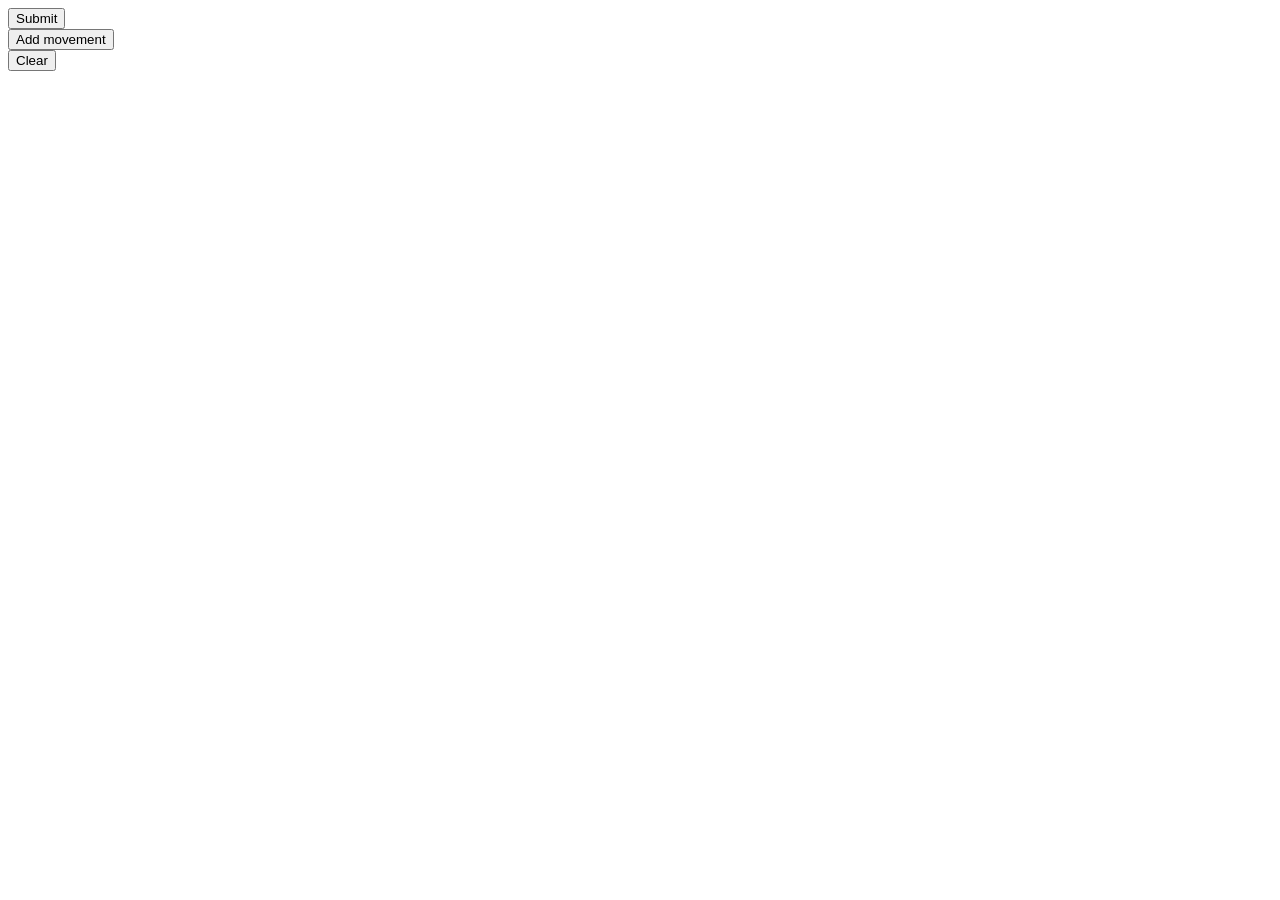
==== data/index.htm @ e9c0d905 "updates" ====
<!DOCTYPE html>

<html>

<head>
    <meta name='viewport' content='width=device-width,         initial-scale=1.0,         user-scalable=no' />
    <meta charset="utf-8" />


    <title>ESP8266 turntable Test</title>
</head>

<body>

    <form id="baseform">
        <div class="ordersList">

        </div>
        <div class="submitButton">
            <button type="submit">Submit</button>
        </div>
    </form>


    <div class="addButton">
        <button>Add movement</button>
    </div>
    <div class="clearButton">
        <button>Clear</button>
    </div>


    <div id="debug">
    </div>

</body>


<script type="text/javascript">

    const orderList = document.querySelector('.ordersList');
    const addBtn = document.querySelector('.addButton button');
    const clearBtn = document.querySelector('.clearButton button');
    const submitBtn = document.querySelector('.submitButton button');

    orderList.innerHTML = ' ';

    function createOne() {
        const divc = document.createElement("div");
        divc.setAttribute("id", "MoveNum" + position);
        divc.classList.add("moveCard");

        const distanceLabel = document.createElement("label");
        distanceLabel.setAttribute("for", "distance");
        distanceLabel.innerHTML = "Distance: ";

        const distanceSel = document.createElement("INPUT");
        distanceSel.setAttribute("type", "number");
        distanceSel.setAttribute("name", "distance");
        distanceSel.required = true;
        distanceSel.defaultValue = 0;

        const speedLabel = document.createElement("label");
        speedLabel.setAttribute("for", "speed");
        speedLabel.innerHTML = "Speed: ";

        const speedSel = document.createElement("INPUT");
        speedSel.setAttribute("type", "number");
        speedSel.setAttribute("name", "speed");
        speedSel.setAttribute("min", "0");
        speedSel.required = true;
        speedSel.defaultValue = 0;

        const acceleratedLabel = document.createElement("label");
        acceleratedLabel.setAttribute("for", "accelerated");
        acceleratedLabel.innerHTML = "Accelerated: ";

        const acceleratedSel = document.createElement("INPUT");
        acceleratedSel.setAttribute("type", "checkbox");
        acceleratedSel.setAttribute("name", "mType");
        acceleratedSel.classList.add("accelMove");
        acceleratedSel.setAttribute("value", position);
        acceleratedSel.onclick = (function () {
            document.getElementById("debug").innerHTML = "<p>" + acceleratedSel.value + "</p>";
            togglebox1 = document.getElementById("my-boxA" + acceleratedSel.value);
            togglebox2 = document.getElementById("my-boxB" + acceleratedSel.value);
            togglebox1.style.display = (togglebox1.style.display != 'inline') ? 'inline' : 'none';
            togglebox2.style.display = (togglebox2.style.display != 'inline') ? 'inline' : 'none';
        });

        const accelerationLabel = document.createElement("label");
        accelerationLabel.setAttribute("for", "acceleration");
        accelerationLabel.innerHTML = "Acceleration: ";
        accelerationLabel.setAttribute("id", "my-boxA" + position);
        accelerationLabel.classList.add("my-box");

        const accelerationSel = document.createElement("INPUT");
        accelerationSel.setAttribute("type", "number");
        accelerationSel.setAttribute("name", "acceleration");
        accelerationSel.setAttribute("min", "0");
        accelerationSel.setAttribute("id", "my-boxB" + position);
        accelerationSel.classList.add("my-box");
        accelerationSel.required = true;
        accelerationSel.defaultValue = 0;

        const eraseButton = document.createElement("button");
        eraseButton.innerHTML = "X";
        eraseButton.onclick = function () { divc.parentNode.removeChild(divc); };



        divc.appendChild(distanceLabel);
        divc.appendChild(distanceSel);
        divc.appendChild(speedLabel);
        divc.appendChild(speedSel);
        divc.appendChild(acceleratedLabel);
        divc.appendChild(acceleratedSel);
        divc.appendChild(accelerationLabel);
        divc.appendChild(accelerationSel);
        divc.appendChild(eraseButton);

        orderList.appendChild(divc);
    }


    let position = 1;
    addBtn.onclick = function () { createOne(position); position++; };
    clearBtn.onclick = function () { orderList.innerHTML = ' '; position = 1; };
    //submitBtn.onlick = function() {orderList.innerHTML= ' '; position=1;};
    document.getElementById("baseform").onsubmit = function (event) {
        //var items = {};
        event.preventDefault()
        document.getElementById("debug").innerHTML = " ";
        var form = document.getElementsByClassName("moveCard");
        var i = 0;
        let Url = "http://192.168.4.1/multi?";
        for (i = 0; i < form.length; i++) {
            var inputs = form[i].childNodes;
            //document.getElementById("debug").innerHTML = document.getElementById("debug").innerHTML + form[i];
            //form[i].style.backgroundColor = "red";
            var j;
            var distanceInput = inputs[1].value;
            var speedInput = inputs[3].value;
            var mtypeInput = inputs[5].checked;
            var accelerationInput = inputs[7].value;


            document.getElementById("debug").innerHTML = document.getElementById("debug").innerHTML + "<br>" + distanceInput + "," + speedInput + "," + mtypeInput + "," + accelerationInput;
            if (mtypeInput == true) {
                Url = Url + "accel=" + distanceInput + "-" + speedInput + "-" + accelerationInput + "&";
            } else {
                Url = Url + "cons=" + distanceInput + "-" + speedInput + "&";
            }
        };
        Url = Url.substring(0, Url.length - 1);
        document.getElementById("debug").innerHTML = Url;
        var xhttp = new XMLHttpRequest();
        xhttp.open("GET", Url)
    }
</script>

</html>
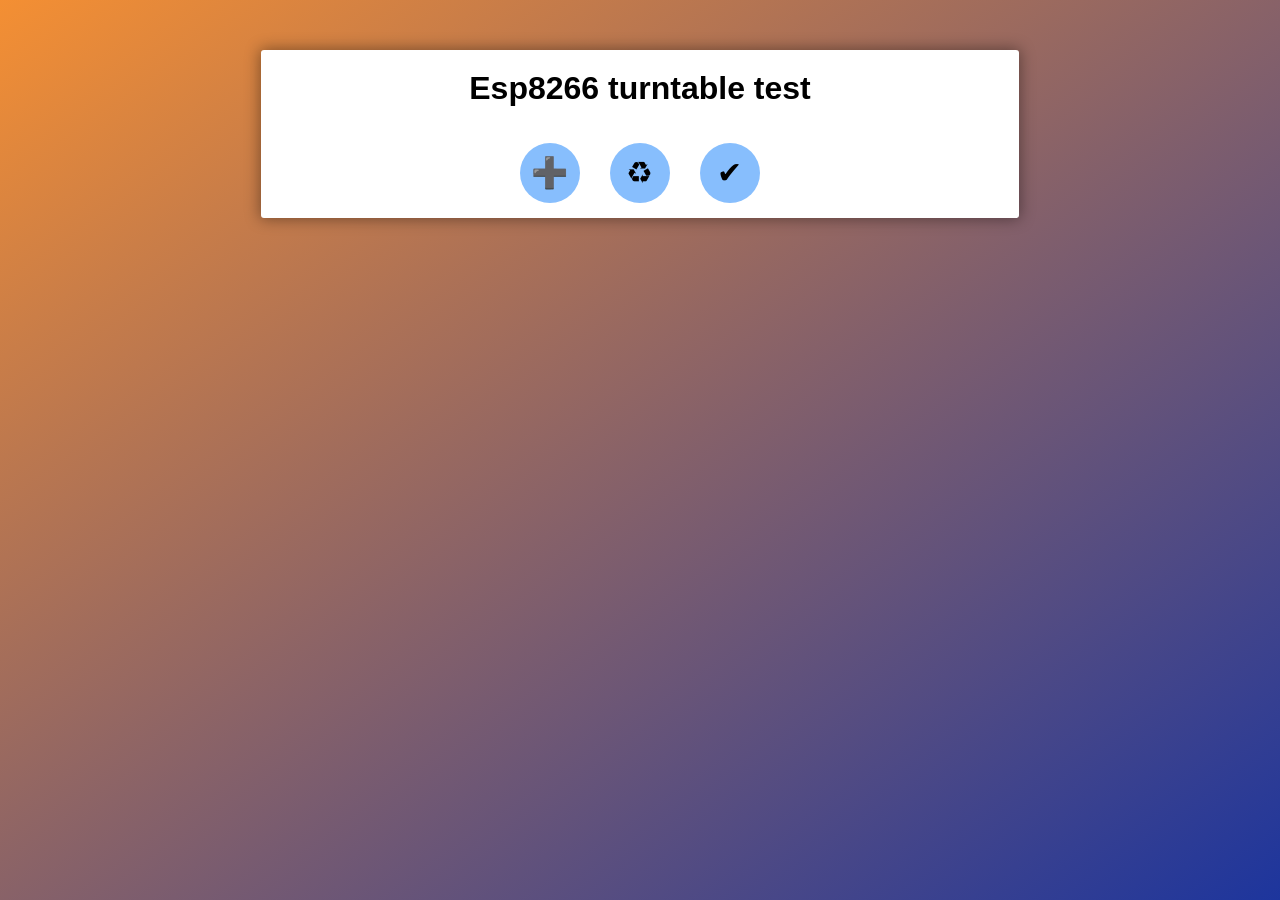
==== commit 0e2150ed: "updated web" ====
--- a/data/index.htm
+++ b/data/index.htm
@@ -5,6 +5,7 @@
 <head>
     <meta name='viewport' content='width=device-width,         initial-scale=1.0,         user-scalable=no' />
     <meta charset="utf-8" />
+    <link rel="stylesheet" type="text/css" href="main.css">
 
 
     <title>ESP8266 turntable Test</title>
@@ -13,150 +14,43 @@
 <body>
 
     <form id="baseform">
+        <div class="formHeader">
+            <h1>Esp8266 turntable test</h1>
+            <!--
+          <p>Set Distances in degrees (Positive or negative depending on direction)
+          <br>Speed must be always positive<br>
+          For constant speed moves use acceleration=0</p>
+          -->
+        </div>
+
         <div class="ordersList">
 
         </div>
-        <div class="submitButton">
-            <button type="submit">Submit</button>
+        <div class="buttonRow center">
+            <div class="addButton buttonDiv">
+                <button>
+                    <p>➕</p>
+                </button>
+            </div>
+            <div class="clearButton buttonDiv">
+                <button>
+                    <p>♻</p>
+                </button>
+            </div>
+            <div class="submitButton buttonDiv">
+                <button type="submit">
+                    <p>✔</p>
+                </button>
+            </div>
         </div>
     </form>
 
 
-    <div class="addButton">
-        <button>Add movement</button>
     </div>
-    <div class="clearButton">
-        <button>Clear</button>
-    </div>
-
-
-    <div id="debug">
-    </div>
+    <!--div id="debug">
+</1div-->
 
 </body>
-
-
-<script type="text/javascript">
-
-    const orderList = document.querySelector('.ordersList');
-    const addBtn = document.querySelector('.addButton button');
-    const clearBtn = document.querySelector('.clearButton button');
-    const submitBtn = document.querySelector('.submitButton button');
-
-    orderList.innerHTML = ' ';
-
-    function createOne() {
-        const divc = document.createElement("div");
-        divc.setAttribute("id", "MoveNum" + position);
-        divc.classList.add("moveCard");
-
-        const distanceLabel = document.createElement("label");
-        distanceLabel.setAttribute("for", "distance");
-        distanceLabel.innerHTML = "Distance: ";
-
-        const distanceSel = document.createElement("INPUT");
-        distanceSel.setAttribute("type", "number");
-        distanceSel.setAttribute("name", "distance");
-        distanceSel.required = true;
-        distanceSel.defaultValue = 0;
-
-        const speedLabel = document.createElement("label");
-        speedLabel.setAttribute("for", "speed");
-        speedLabel.innerHTML = "Speed: ";
-
-        const speedSel = document.createElement("INPUT");
-        speedSel.setAttribute("type", "number");
-        speedSel.setAttribute("name", "speed");
-        speedSel.setAttribute("min", "0");
-        speedSel.required = true;
-        speedSel.defaultValue = 0;
-
-        const acceleratedLabel = document.createElement("label");
-        acceleratedLabel.setAttribute("for", "accelerated");
-        acceleratedLabel.innerHTML = "Accelerated: ";
-
-        const acceleratedSel = document.createElement("INPUT");
-        acceleratedSel.setAttribute("type", "checkbox");
-        acceleratedSel.setAttribute("name", "mType");
-        acceleratedSel.classList.add("accelMove");
-        acceleratedSel.setAttribute("value", position);
-        acceleratedSel.onclick = (function () {
-            document.getElementById("debug").innerHTML = "<p>" + acceleratedSel.value + "</p>";
-            togglebox1 = document.getElementById("my-boxA" + acceleratedSel.value);
-            togglebox2 = document.getElementById("my-boxB" + acceleratedSel.value);
-            togglebox1.style.display = (togglebox1.style.display != 'inline') ? 'inline' : 'none';
-            togglebox2.style.display = (togglebox2.style.display != 'inline') ? 'inline' : 'none';
-        });
-
-        const accelerationLabel = document.createElement("label");
-        accelerationLabel.setAttribute("for", "acceleration");
-        accelerationLabel.innerHTML = "Acceleration: ";
-        accelerationLabel.setAttribute("id", "my-boxA" + position);
-        accelerationLabel.classList.add("my-box");
-
-        const accelerationSel = document.createElement("INPUT");
-        accelerationSel.setAttribute("type", "number");
-        accelerationSel.setAttribute("name", "acceleration");
-        accelerationSel.setAttribute("min", "0");
-        accelerationSel.setAttribute("id", "my-boxB" + position);
-        accelerationSel.classList.add("my-box");
-        accelerationSel.required = true;
-        accelerationSel.defaultValue = 0;
-
-        const eraseButton = document.createElement("button");
-        eraseButton.innerHTML = "X";
-        eraseButton.onclick = function () { divc.parentNode.removeChild(divc); };
-
-
-
-        divc.appendChild(distanceLabel);
-        divc.appendChild(distanceSel);
-        divc.appendChild(speedLabel);
-        divc.appendChild(speedSel);
-        divc.appendChild(acceleratedLabel);
-        divc.appendChild(acceleratedSel);
-        divc.appendChild(accelerationLabel);
-        divc.appendChild(accelerationSel);
-        divc.appendChild(eraseButton);
-
-        orderList.appendChild(divc);
-    }
-
-
-    let position = 1;
-    addBtn.onclick = function () { createOne(position); position++; };
-    clearBtn.onclick = function () { orderList.innerHTML = ' '; position = 1; };
-    //submitBtn.onlick = function() {orderList.innerHTML= ' '; position=1;};
-    document.getElementById("baseform").onsubmit = function (event) {
-        //var items = {};
-        event.preventDefault()
-        document.getElementById("debug").innerHTML = " ";
-        var form = document.getElementsByClassName("moveCard");
-        var i = 0;
-        let Url = "http://192.168.4.1/multi?";
-        for (i = 0; i < form.length; i++) {
-            var inputs = form[i].childNodes;
-            //document.getElementById("debug").innerHTML = document.getElementById("debug").innerHTML + form[i];
-            //form[i].style.backgroundColor = "red";
-            var j;
-            var distanceInput = inputs[1].value;
-            var speedInput = inputs[3].value;
-            var mtypeInput = inputs[5].checked;
-            var accelerationInput = inputs[7].value;
-
-
-            document.getElementById("debug").innerHTML = document.getElementById("debug").innerHTML + "<br>" + distanceInput + "," + speedInput + "," + mtypeInput + "," + accelerationInput;
-            if (mtypeInput == true) {
-                Url = Url + "accel=" + distanceInput + "-" + speedInput + "-" + accelerationInput + "&";
-            } else {
-                Url = Url + "cons=" + distanceInput + "-" + speedInput + "&";
-            }
-        };
-        Url = Url.substring(0, Url.length - 1);
-        document.getElementById("debug").innerHTML = Url;
-        var xhttp = new XMLHttpRequest();
-        xhttp.open("GET", Url)
-    }
-</script>
+<script src="scripts.js"></script>
 
 </html>
--- a/data/main.css
+++ b/data/main.css
@@ -0,0 +1,124 @@
+/* Chrome, Safari, Edge, Opera */
+
+input::-webkit-outer-spin-button,
+input::-webkit-inner-spin-button {
+    -webkit-appearance: none;
+    margin: 0;
+}
+
+
+/* Firefox */
+
+input[type=number] {
+    -moz-appearance: textfield;
+}
+
+html {
+    background: linear-gradient(to bottom right, rgba(241, 115, 0, 0.8), rgba(29, 53, 157, 1));
+    min-height: 100%;
+    font-family: sans-serif;
+}
+
+#baseform {
+    background: white;
+    border: 0 none;
+    border-radius: 3px;
+    box-shadow: 0 0 15px 1px rgba(0, 0, 0, 0.4);
+    box-sizing: border-box;
+    width: 60%;
+    margin: 50px 20%;
+}
+
+.buttonDiv button {
+    display: flex;
+    justify-content: center;
+    align-items: center;
+    margin: 15px;
+}
+
+.ordersList {
+    display: flex;
+    flex-direction: column;
+    justify-content: center;
+}
+
+.buttonRow {
+    /**display: inline;**/
+    display: flex;
+    justify-content: center;
+}
+
+.center {
+    margin: auto;
+    width: 50%;
+}
+
+.moveCard {
+    margin: auto;
+    padding: 20px;
+}
+
+input {
+    border: 1px solid #ccc;
+    border-radius: 3px;
+    margin-bottom: 10px;
+    box-sizing: border-box;
+    color: #2C3E50;
+    font-size: 25px;
+}
+
+.moveCardItem {
+    margin: 0 20px;
+    height: 60px;
+}
+
+button {
+    font-size: 30px;
+    background-color: white;
+    border: none;
+    display: inline-block;
+    text-decoration: none;
+    background: #87befd;
+    width: 60px;
+    height: 60px;
+    line-height: 30px;
+    border-radius: 50%;
+    text-align: center;
+    vertical-align: middle;
+    overflow: hidden;
+    transition: .4s;
+    align-items: center;
+}
+
+.eraseClass {
+    vertical-align: middle;
+    background-color: white;
+    align-self: center;
+}
+
+button:hover {
+    background: #668ad8;
+}
+
+.formHeader h1 {
+    padding: 20px 0px 0px 0px;
+    text-align: center;
+}
+
+@media screen and (max-width: 1600px) {
+    .moveCard {
+        display: flex;
+        flex-direction: column;
+        justify-content: center;
+        margin: 20px;
+        border: 0 none;
+        border-radius: 3px;
+        box-shadow: 0 0 15px 1px rgba(0, 0, 0, 0.4);
+        box-sizing: border-box;
+    }
+    .moveCardItem {
+        width: 100%;
+        margin: 5px 0;
+        padding: 0;
+    }
+}
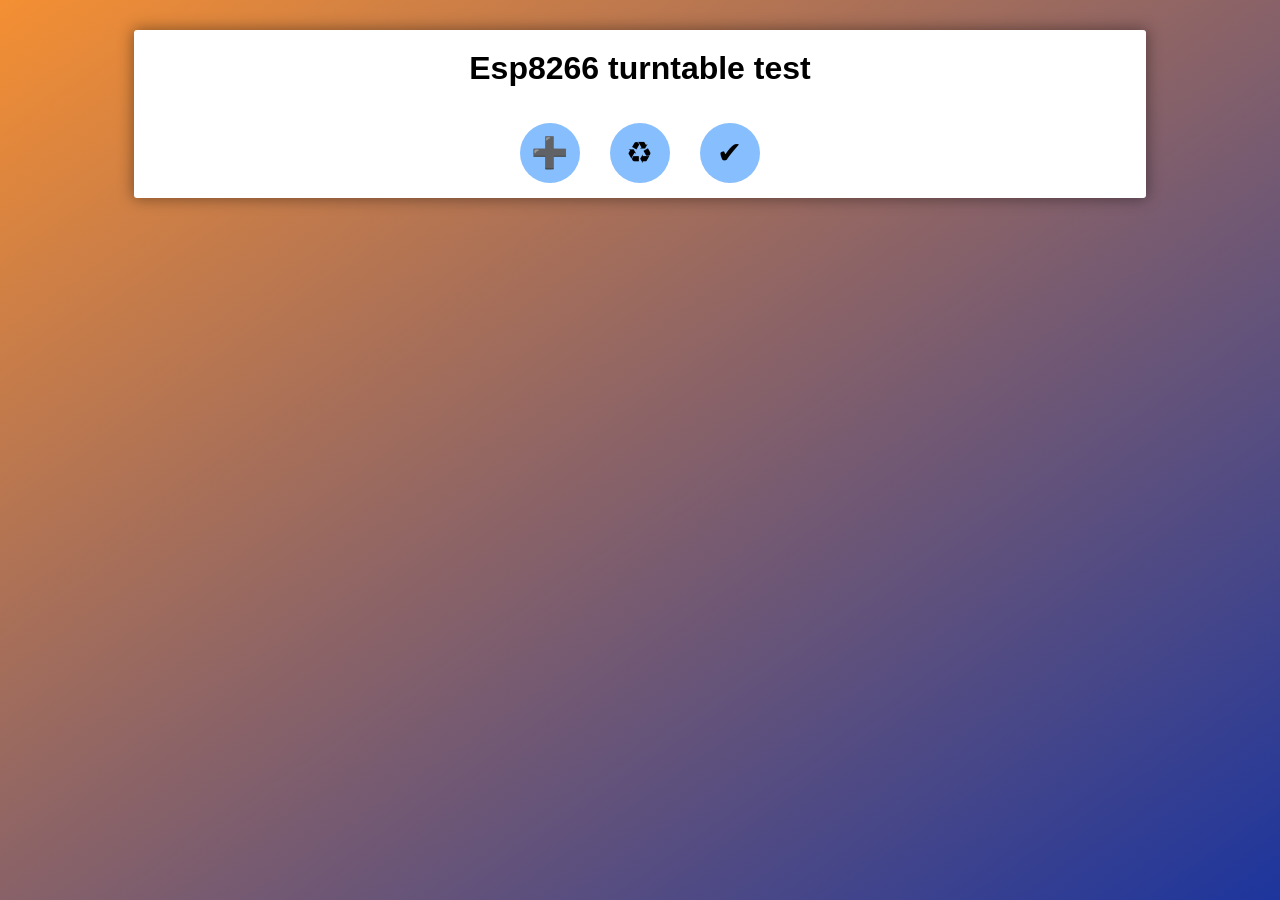
==== commit 795fc787: "updated web" ====
--- a/data/index.htm
+++ b/data/index.htm
@@ -44,9 +44,6 @@
             </div>
         </div>
     </form>
-
-
-    </div>
     <!--div id="debug">
 </1div-->
 
--- a/data/main.css
+++ b/data/main.css
@@ -11,6 +11,23 @@
 
 input[type=number] {
     -moz-appearance: textfield;
+}
+
+::placeholder {
+    /* Chrome, Firefox, Opera, Safari 10.1+ */
+    color: white;
+    opacity: 1;
+    /* Firefox */
+}
+
+:-ms-input-placeholder {
+    /* Internet Explorer 10-11 */
+    color: white;
+}
+
+::-ms-input-placeholder {
+    /* Microsoft Edge */
+    color: white;
 }
 
 html {
@@ -55,11 +72,12 @@
 
 .moveCard {
     margin: auto;
-    padding: 20px;
+    padding: 10px 20px;
 }
 
 input {
-    border: 1px solid #ccc;
+    border: 0px solid #ccc;
+    background-color: #ccc;
     border-radius: 3px;
     margin-bottom: 10px;
     box-sizing: border-box;
@@ -67,9 +85,17 @@
     font-size: 25px;
 }
 
+input:required {
+    box-shadow: none;
+}
+
+input:invalid {
+    box-shadow: none;
+}
+
 .moveCardItem {
-    margin: 0 20px;
-    height: 60px;
+    margin: 0 10px;
+    height: 40px;
 }
 
 button {
@@ -94,6 +120,11 @@
     vertical-align: middle;
     background-color: white;
     align-self: center;
+    vertical-align: middle;
+    width: 40px;
+    height: 40px;
+    line-height: 40px;
+    float: right;
 }
 
 button:hover {
@@ -106,19 +137,39 @@
 }
 
 @media screen and (max-width: 1600px) {
+    #baseform {
+        width: 80%;
+        margin: 30px 10%;
+    }
     .moveCard {
         display: flex;
         flex-direction: column;
         justify-content: center;
         margin: 20px;
+    }
+    .moveCardItem {
+        width: 60%;
+        margin: 5px 20%;
+        padding: 0;
+        justify-content: center;
+    }
+}
+
+@media screen and (max-width: 900px) {
+    #baseform {
+        width: 90%;
+        margin: 20px 5%;
+        background: none;
+        box-shadow: none;
+    }
+    .moveCard {
+        background: white;
         border: 0 none;
         border-radius: 3px;
         box-shadow: 0 0 15px 1px rgba(0, 0, 0, 0.4);
         box-sizing: border-box;
     }
-    .moveCardItem {
-        width: 100%;
-        margin: 5px 0;
-        padding: 0;
+    h1 {
+        color: White;
     }
 }
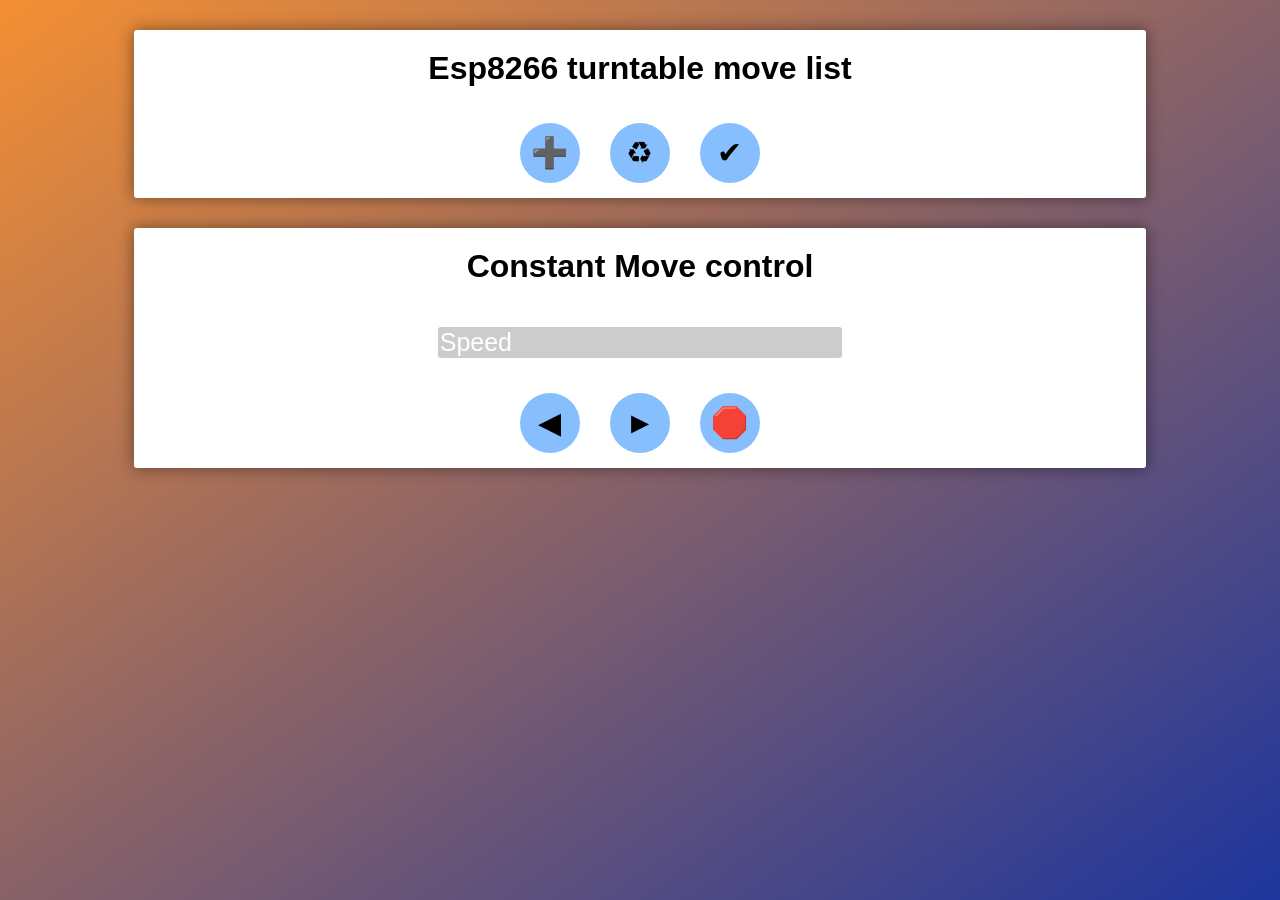
==== commit 00bfb661: "dev init" ====
--- a/data/index.htm
+++ b/data/index.htm
@@ -13,9 +13,9 @@
 
 <body>
 
-    <form id="baseform">
+    <form id="baseform" class="controlTab">
         <div class="formHeader">
-            <h1>Esp8266 turntable test</h1>
+            <h1>Esp8266 turntable move list</h1>
             <!--
           <p>Set Distances in degrees (Positive or negative depending on direction)
           <br>Speed must be always positive<br>
@@ -28,22 +28,44 @@
         </div>
         <div class="buttonRow center">
             <div class="addButton buttonDiv">
-                <button>
-                    <p>➕</p>
-                </button>
+                <button><p>➕</p></button>
             </div>
             <div class="clearButton buttonDiv">
-                <button>
-                    <p>♻</p>
-                </button>
+                <button><p>♻</p></button>
             </div>
             <div class="submitButton buttonDiv">
-                <button type="submit">
-                    <p>✔</p>
-                </button>
+                <button type="submit"><p>✔</p></button>
             </div>
         </div>
     </form>
+
+    <div class="controlTab">
+
+        <h1>
+            Constant Move control
+        </h1>
+        <form id="constantForm">
+            <input placeholder="Speed" id="constantSpeedInput" type="number">
+            <div class="buttonRow center">
+                <div class="leftButton buttonDiv">
+                    <button><p>&#9664;</p></button>
+                </div>
+                <div class="rightButton buttonDiv">
+                    <button><p>&#9658;</p></button>
+                </div>
+                <div class="stopButton buttonDiv">
+                    <button href="http://192.168.4.1/stop"><p>&#128721;</p></button>
+                </div>
+            </div>
+
+        </form>
+
+    </div>
+
+
+
+    <!--div id="debug">
+</1div-->
     <!--div id="debug">
 </1div-->
 
--- a/data/main.css
+++ b/data/main.css
@@ -36,7 +36,7 @@
     font-family: sans-serif;
 }
 
-#baseform {
+.controlTab {
     background: white;
     border: 0 none;
     border-radius: 3px;
@@ -44,6 +44,7 @@
     box-sizing: border-box;
     width: 60%;
     margin: 50px 20%;
+    z-index: -1;
 }
 
 .buttonDiv button {
@@ -57,6 +58,7 @@
     display: flex;
     flex-direction: column;
     justify-content: center;
+    z-index: 1;
 }
 
 .buttonRow {
@@ -73,6 +75,7 @@
 .moveCard {
     margin: auto;
     padding: 10px 20px;
+    z-index: 2;
 }
 
 input {
@@ -96,6 +99,7 @@
 .moveCardItem {
     margin: 0 10px;
     height: 40px;
+    z-index: 4;
 }
 
 button {
@@ -131,13 +135,18 @@
     background: #668ad8;
 }
 
-.formHeader h1 {
+h1 {
     padding: 20px 0px 0px 0px;
     text-align: center;
 }
 
+#constantSpeedInput {
+    width: 40%;
+    margin: 20px 30%;
+}
+
 @media screen and (max-width: 1600px) {
-    #baseform {
+    .controlTab {
         width: 80%;
         margin: 30px 10%;
     }
@@ -156,11 +165,15 @@
 }
 
 @media screen and (max-width: 900px) {
-    #baseform {
+    .controlTab {
         width: 90%;
         margin: 20px 5%;
         background: none;
         box-shadow: none;
+    }
+    .moveCardItem {
+        width: 90%;
+        margin: 5px 5%;
     }
     .moveCard {
         background: white;
@@ -172,4 +185,23 @@
     h1 {
         color: White;
     }
+    h2 {
+        font-size: 60px;
+        border-radius: 50%;
+        width: 60px;
+        height: 60px;
+        color: lightblue;
+    }
+    .moveCardHeader {
+        position: absolute;
+        z-index: 3;
+        left: 30px;
+    }
+    #constantForm {
+        background: white;
+        border: 0 none;
+        border-radius: 3px;
+        box-shadow: 0 0 15px 1px rgba(0, 0, 0, 0.4);
+        box-sizing: border-box;
+    }
 }
